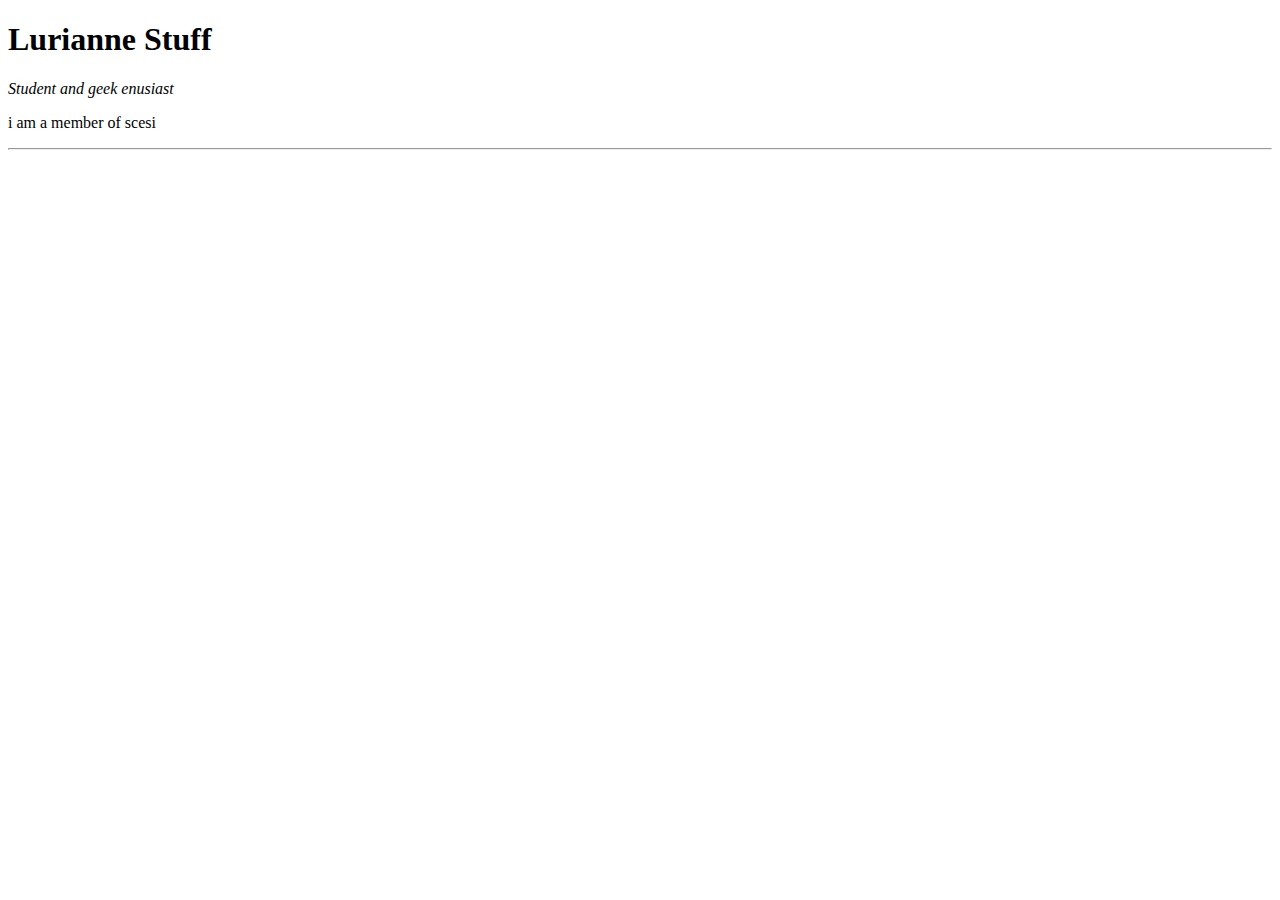
==== index.html @ 1dbe06a2 "base page" ====
<!DOCTYPE html>
<html lang="en" dir="ltr">

<head>
  <meta charset="utf-8">
  <title>Alvaro's Personal site </title>
</head>

<body>
  <h1>Lurianne Stuff</h1>
  <p><em>Student and geek enusiast</em></p>
  <p>
     i am a member of scesi
  </p>
  <hr>
</body>

</html>
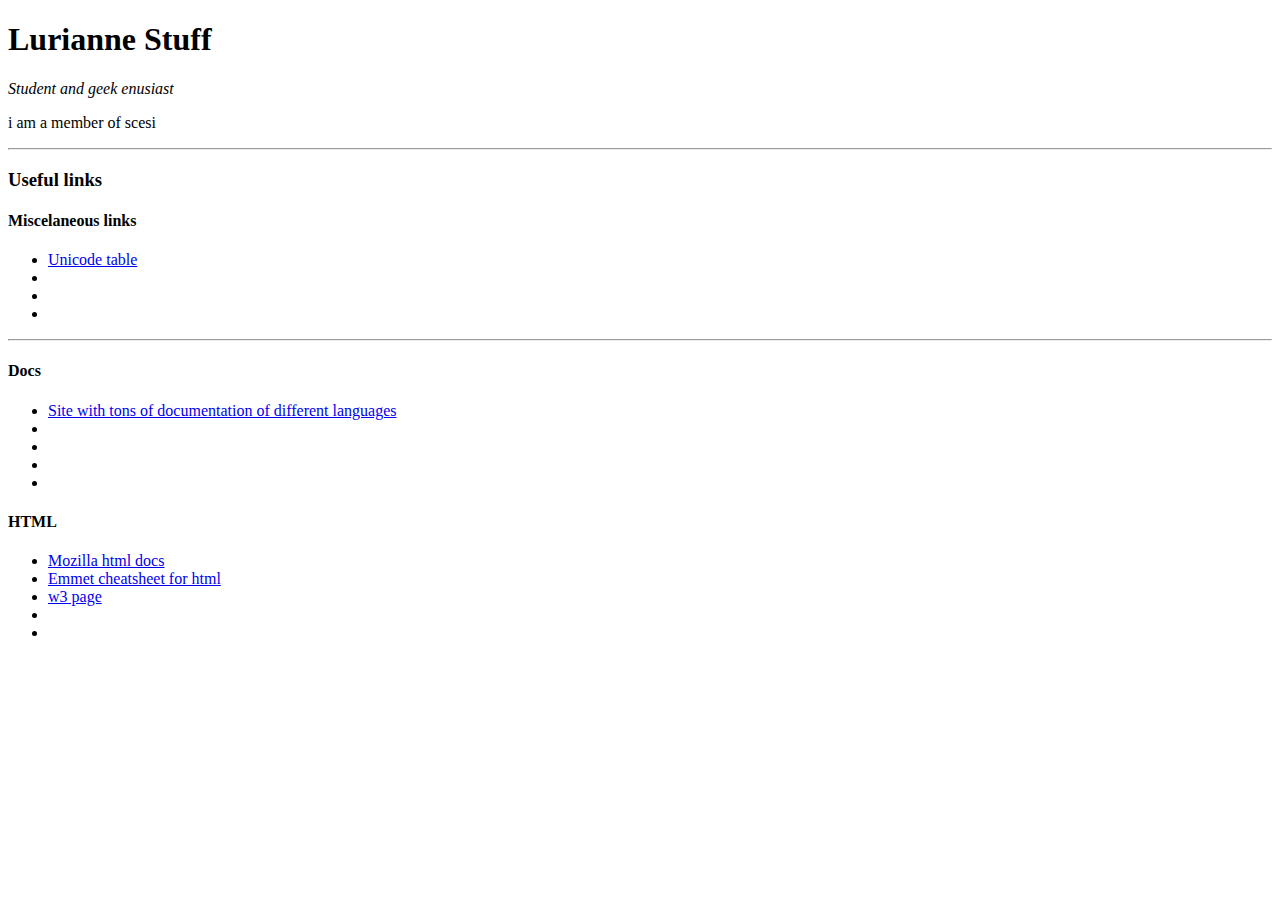
==== commit a16a9eb9: "adding some lists" ====
--- a/index.html
+++ b/index.html
@@ -13,6 +13,31 @@
      i am a member of scesi
   </p>
   <hr>
+  <h3>Useful links</h3>
+    <h4 class="list-heading"> Miscelaneous links</h4>
+      <ul class="link-list">
+        <li><a href="https://unicode-table.com/en/#control-character">Unicode table</a></li>
+        <li><a href=""></a></li>
+        <li><a href=""></a></li>
+        <li><a href=""></a></li>
+      </ul>
+    <hr>
+    <h4 class="list-heading">Docs</h4>
+      <ul class="link-list">
+        <li><a href="https://devdocs.io/">Site with tons of documentation of different languages</a></li>
+        <li><a href=""></a></li>
+        <li><a href=""></a></li>
+        <li><a href=""></a></li>
+        <li><a href=""></a></li>
+      </ul>
+    <h4 class="list-heading">HTML</h4>
+      <ul class="link-list">
+         <li><a href="https://developer.mozilla.org/en-US/docs/Web/HTML">Mozilla html docs</a></li>
+         <li><a href="https://docs.emmet.io/cheat-sheet/">Emmet cheatsheet for html</a></li>
+         <li><a href="https://www.w3schools.com/">w3 page</a></li>
+         <li><a href=""></a></li>
+         <li><a href=""></a></li>
+       </ul>
 </body>
 
 </html>
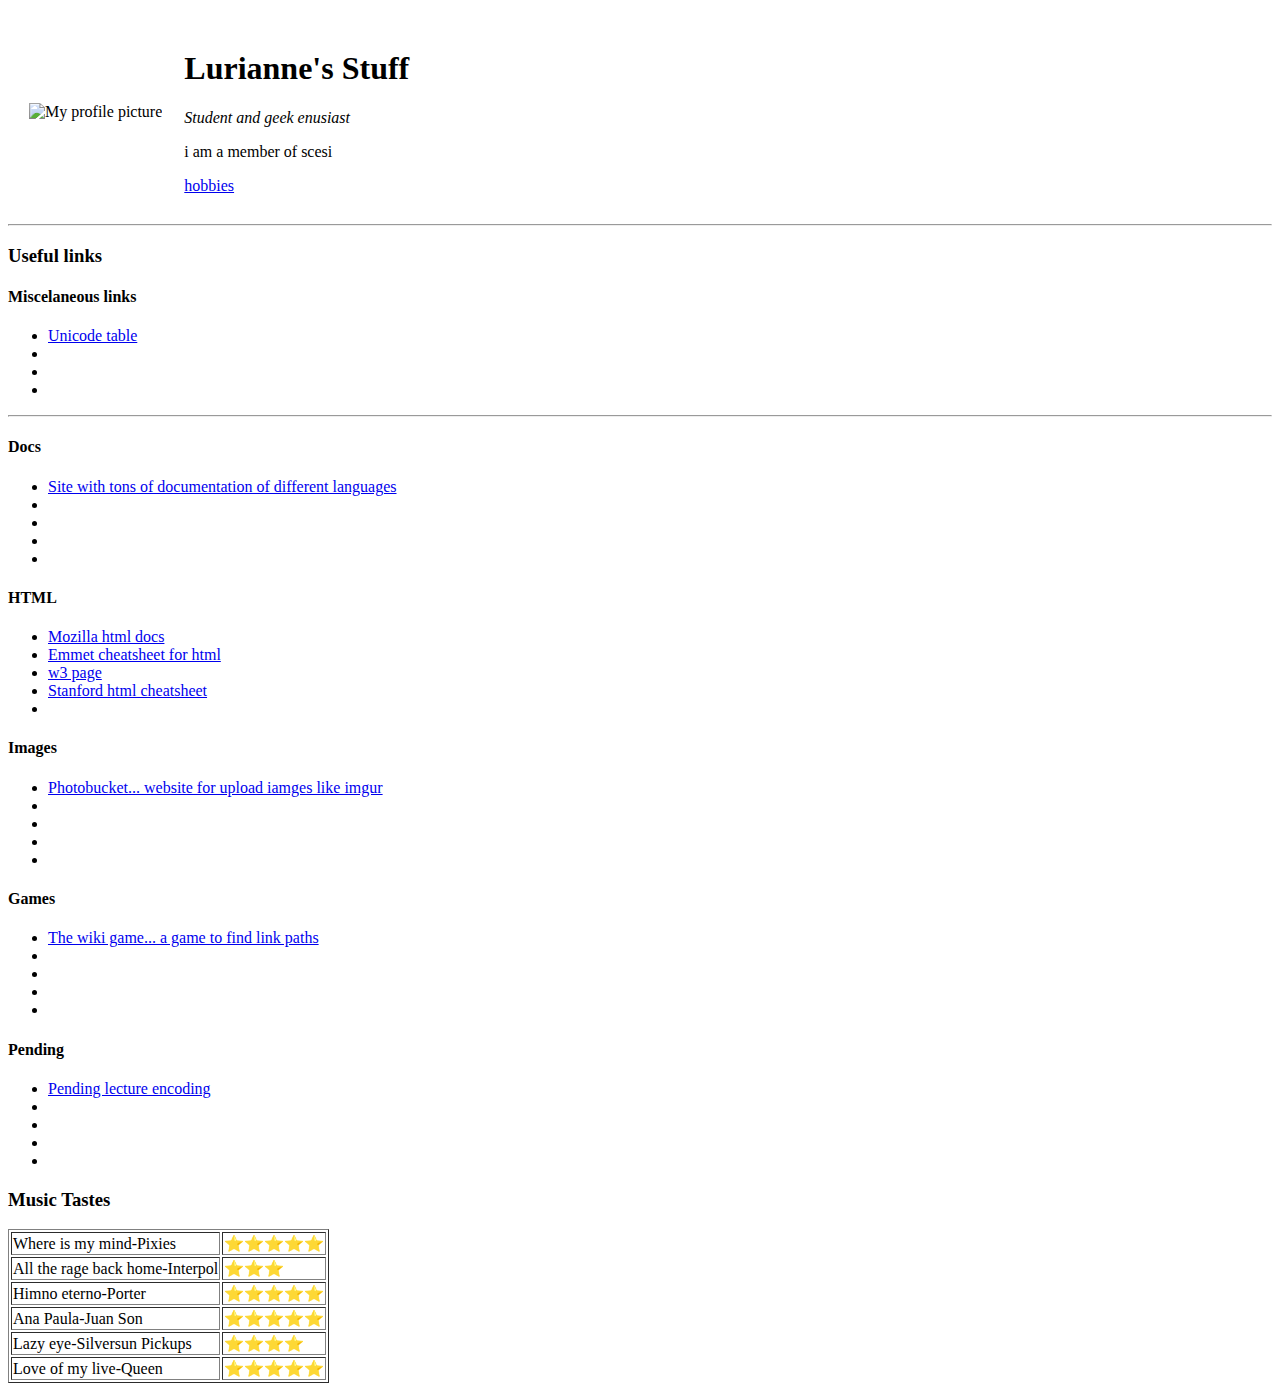
==== commit 1808a86b: "tables part1" ====
--- a/index.html
+++ b/index.html
@@ -7,11 +7,18 @@
 </head>
 
 <body>
-  <h1>Lurianne Stuff</h1>
-  <p><em>Student and geek enusiast</em></p>
-  <p>
-     i am a member of scesi
-  </p>
+  <table cellspacing="20">
+    <tr>
+      <td><img src="images/profile-picture.jpg" alt="My profile picture" height="200px"></td>
+      <td>  <h1>Lurianne's Stuff</h1>
+        <p><em>Student and geek enusiast</em></p>
+        <p>
+           i am a member of scesi
+        </p>
+        <a href="hobbies.html">hobbies</a>
+      </td>
+    </tr>
+  </table>
   <hr>
   <h3>Useful links</h3>
     <h4 class="list-heading"> Miscelaneous links</h4>
@@ -35,9 +42,67 @@
          <li><a href="https://developer.mozilla.org/en-US/docs/Web/HTML">Mozilla html docs</a></li>
          <li><a href="https://docs.emmet.io/cheat-sheet/">Emmet cheatsheet for html</a></li>
          <li><a href="https://www.w3schools.com/">w3 page</a></li>
-         <li><a href=""></a></li>
+         <li><a href="https://web.stanford.edu/group/csp/cs21/htmlcheatsheet.pdf" download>Stanford html cheatsheet</a></li>
          <li><a href=""></a></li>
        </ul>
+    <h4 class="list-heading">Images</h4>
+      <ul class="link-list">
+        <li><a href="http://photobucket.com/">Photobucket... website for upload iamges like imgur</a></li>
+        <li><a href=""></a></li>
+        <li><a href=""></a></li>
+        <li><a href=""></a></li>
+        <li><a href=""></a></li>
+      </ul>
+    <h4 class="list-heading">Games</h4>
+      <ul class="link-list">
+        <li><a href="https://www.thewikigame.com/">The wiki game... a game to find link paths</a></li>
+        <li><a href=""></a></li>
+        <li><a href=""></a></li>
+        <li><a href=""></a></li>
+        <li><a href=""></a></li>
+      </ul>
+    <h4 class="list-heading">Pending</h4>
+      <ul class="link-list">
+        <li><a href="https://www.joelonsoftware.com/2003/10/08/the-absolute-minimum-every-software-developer-absolutely-positively-must-know-about-unicode-and-character-sets-no-excuses/">Pending lecture encoding</a></li>
+        <li><a href=""></a></li>
+        <li><a href=""></a></li>
+        <li><a href=""></a></li>
+        <li><a href=""></a></li>
+      </ul>
+    <h3 class="title-table">Music Tastes</h3>
+    <table class="table" border="1px">
+      <thead>
+      </thead>
+      <tbody>
+        <tr>
+          <td>Where is my mind-Pixies</td>
+          <td>&#11088;&#11088;&#11088;&#11088;&#11088; </td>
+        </tr>
+        <tr>
+          <td>All the rage back home-Interpol</td>
+          <td>⭐⭐⭐</td>
+        </tr>
+        <tr>
+          <td>Himno eterno-Porter</td>
+          <td>⭐⭐⭐⭐⭐</td>
+        </tr>
+        <tr>
+          <td>Ana Paula-Juan Son</td>
+          <td>⭐⭐⭐⭐⭐</td>
+        </tr>
+        <tr>
+          <td>Lazy eye-Silversun Pickups</td>
+          <td>⭐⭐⭐⭐</td>
+        </tr>
+        <tr>
+          <td>Love of my live-Queen</td>
+          <td>⭐⭐⭐⭐⭐</td>
+        </tr>
+      </tbody>
+
+    </table>
+
+
 </body>
 
 </html>
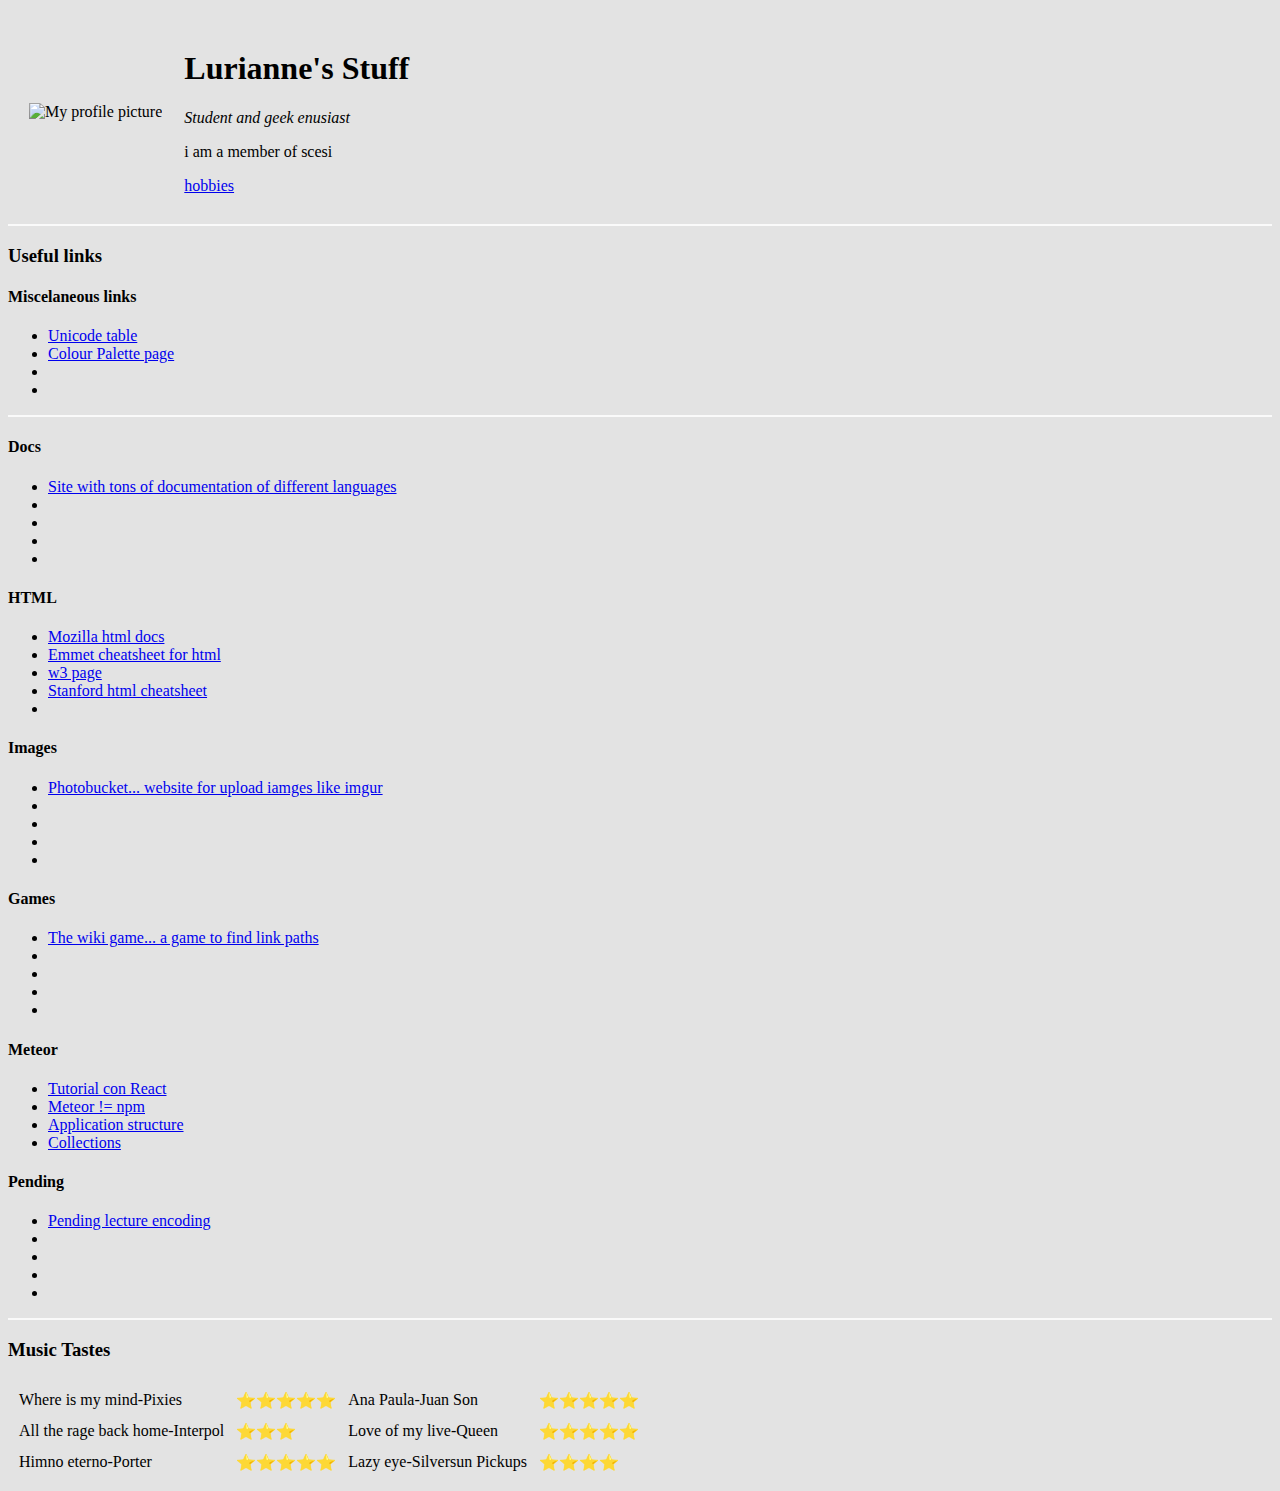
==== commit d5e85c39: "meteor links" ====
--- a/index.html
+++ b/index.html
@@ -4,6 +4,16 @@
 <head>
   <meta charset="utf-8">
   <title>Alvaro's Personal site </title>
+  <style >
+    body{
+      background-color: #e3e3e3;
+    }
+    hr{
+      background-color: #fafafa;
+      border-style: none;
+      height: 2px
+    }
+  </style>
 </head>
 
 <body>
@@ -21,10 +31,11 @@
   </table>
   <hr>
   <h3>Useful links</h3>
+
     <h4 class="list-heading"> Miscelaneous links</h4>
       <ul class="link-list">
         <li><a href="https://unicode-table.com/en/#control-character">Unicode table</a></li>
-        <li><a href=""></a></li>
+        <li><a href="https://colorhunt.co/">Colour Palette page </a></li>
         <li><a href=""></a></li>
         <li><a href=""></a></li>
       </ul>
@@ -61,6 +72,13 @@
         <li><a href=""></a></li>
         <li><a href=""></a></li>
       </ul>
+    <h4 class="list-heading">Meteor</h4>
+      <ul class="link-list">
+        <li><a href="https://www.meteor.com/tutorials/react/">Tutorial con React</a></li>
+        <li><a href="https://docs.meteor.com/commandline.html#meteornpm">Meteor != npm</a></li>
+         <li><a href="https://guide.meteor.com/structure.html">Application structure</a></li>
+        <li><a href="https://guide.meteor.com/collections.html">Collections</a></li>
+      </ul>
     <h4 class="list-heading">Pending</h4>
       <ul class="link-list">
         <li><a href="https://www.joelonsoftware.com/2003/10/08/the-absolute-minimum-every-software-developer-absolutely-positively-must-know-about-unicode-and-character-sets-no-excuses/">Pending lecture encoding</a></li>
@@ -69,34 +87,29 @@
         <li><a href=""></a></li>
         <li><a href=""></a></li>
       </ul>
+      <hr>
     <h3 class="title-table">Music Tastes</h3>
-    <table class="table" border="1px">
+    <table class="table"  cellspacing="10" >
       <thead>
       </thead>
       <tbody>
         <tr>
           <td>Where is my mind-Pixies</td>
           <td>&#11088;&#11088;&#11088;&#11088;&#11088; </td>
+          <td>Ana Paula-Juan Son</td>
+          <td>⭐⭐⭐⭐⭐</td>
         </tr>
         <tr>
           <td>All the rage back home-Interpol</td>
           <td>⭐⭐⭐</td>
+          <td>Love of my live-Queen</td>
+          <td>⭐⭐⭐⭐⭐</td>
         </tr>
         <tr>
           <td>Himno eterno-Porter</td>
           <td>⭐⭐⭐⭐⭐</td>
-        </tr>
-        <tr>
-          <td>Ana Paula-Juan Son</td>
-          <td>⭐⭐⭐⭐⭐</td>
-        </tr>
-        <tr>
           <td>Lazy eye-Silversun Pickups</td>
           <td>⭐⭐⭐⭐</td>
-        </tr>
-        <tr>
-          <td>Love of my live-Queen</td>
-          <td>⭐⭐⭐⭐⭐</td>
         </tr>
       </tbody>
 
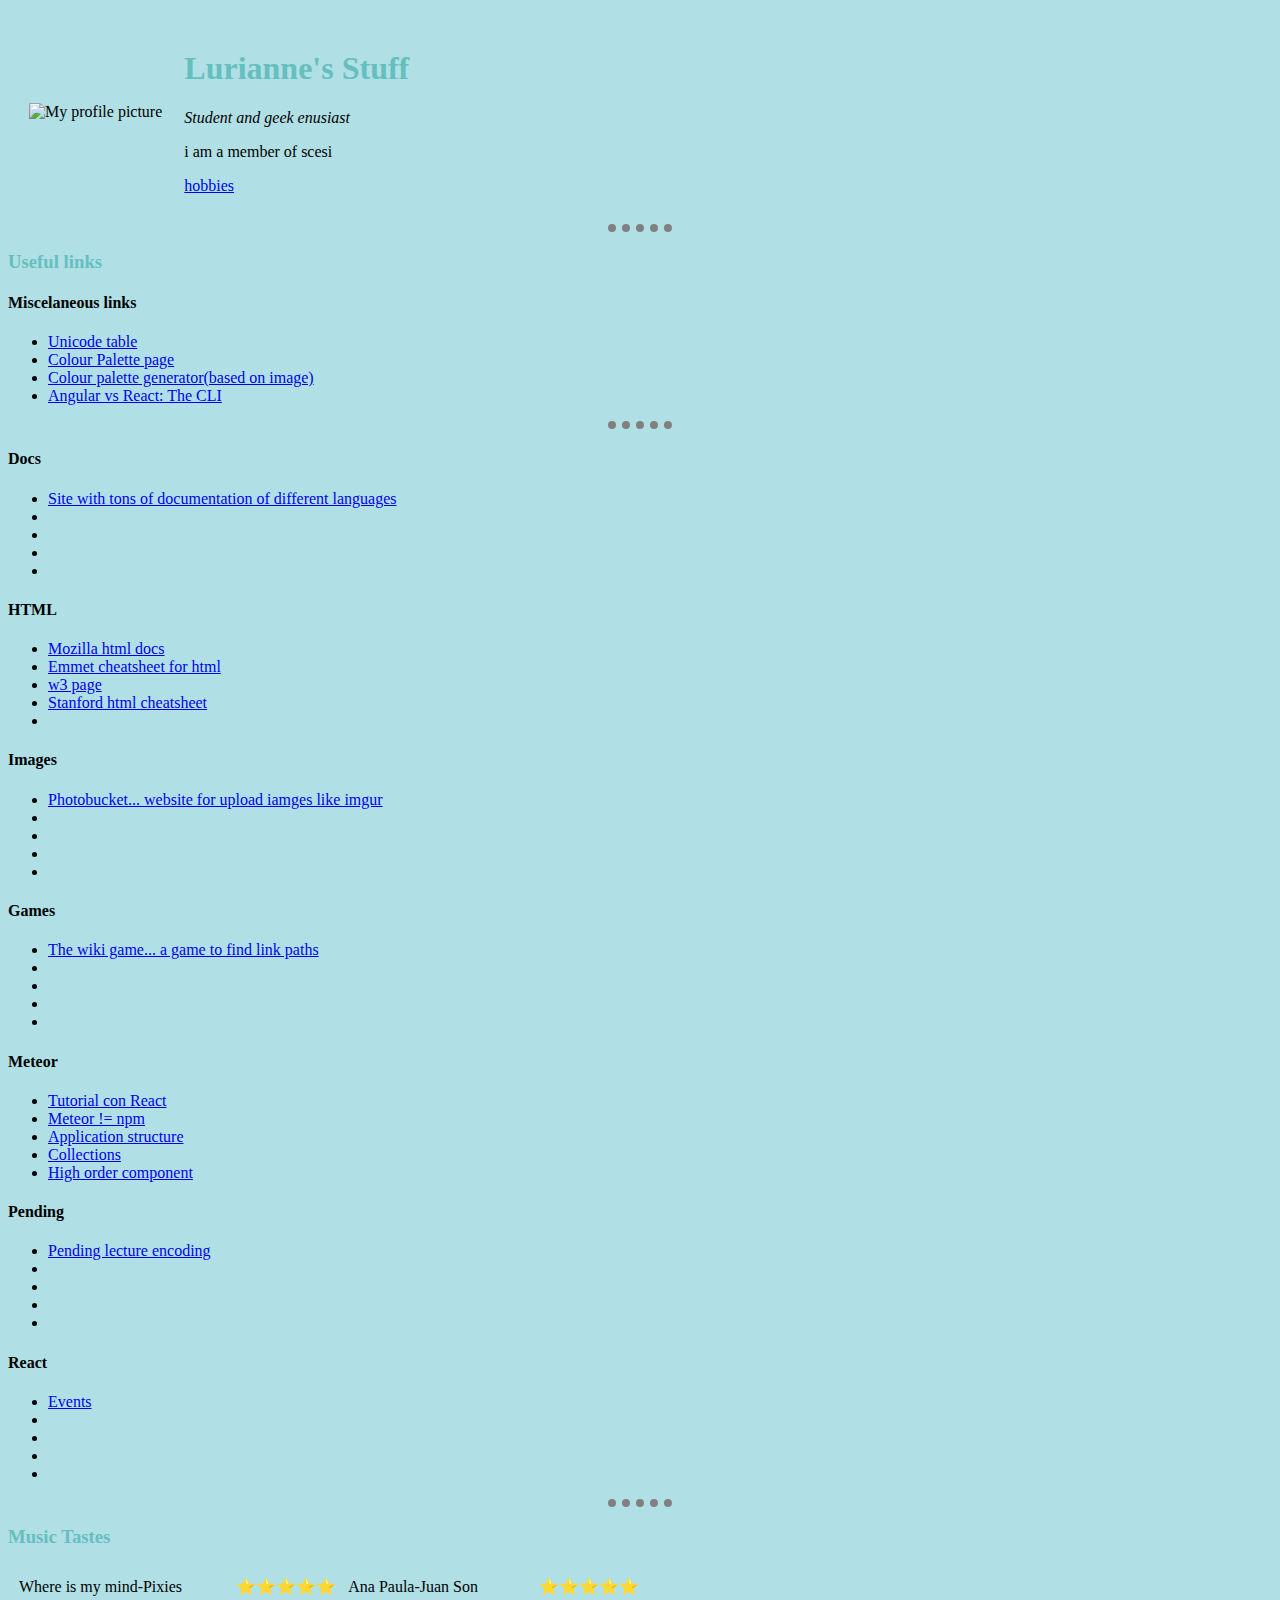
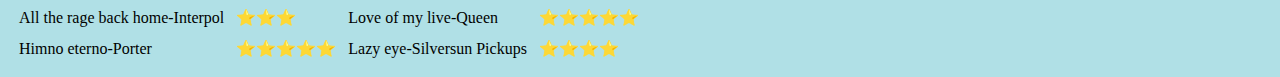
==== commit da9bbdaa: "css changes" ====
--- a/index.html
+++ b/index.html
@@ -4,22 +4,13 @@
 <head>
   <meta charset="utf-8">
   <title>Alvaro's Personal site </title>
-  <style >
-    body{
-      background-color: #e3e3e3;
-    }
-    hr{
-      background-color: #fafafa;
-      border-style: none;
-      height: 2px
-    }
-  </style>
+  <link rel="stylesheet" href="css/styles.css">
 </head>
 
 <body>
   <table cellspacing="20">
     <tr>
-      <td><img src="images/profile-picture.jpg" alt="My profile picture" height="200px"></td>
+      <td><img src="images/profile-picture.jpg" alt="My profile picture"></td>
       <td>  <h1>Lurianne's Stuff</h1>
         <p><em>Student and geek enusiast</em></p>
         <p>
@@ -36,8 +27,8 @@
       <ul class="link-list">
         <li><a href="https://unicode-table.com/en/#control-character">Unicode table</a></li>
         <li><a href="https://colorhunt.co/">Colour Palette page </a></li>
-        <li><a href=""></a></li>
-        <li><a href=""></a></li>
+        <li><a href="https://www.canva.com/color-palette/">Colour palette generator(based on image)</a></li>
+        <li><a href="https://medium.jonasbandi.net/angular-vs-react-the-cli-d8af18063006">Angular vs React: The CLI</a></li>
       </ul>
     <hr>
     <h4 class="list-heading">Docs</h4>
@@ -78,6 +69,7 @@
         <li><a href="https://docs.meteor.com/commandline.html#meteornpm">Meteor != npm</a></li>
          <li><a href="https://guide.meteor.com/structure.html">Application structure</a></li>
         <li><a href="https://guide.meteor.com/collections.html">Collections</a></li>
+        <li><a href="https://reactjs.org/docs/higher-order-components.html">High order component</a></li>
       </ul>
     <h4 class="list-heading">Pending</h4>
       <ul class="link-list">
@@ -87,7 +79,15 @@
         <li><a href=""></a></li>
         <li><a href=""></a></li>
       </ul>
-      <hr>
+    <h4 class="list-heading">React</h4>
+      <ul class="link-list">
+        <li><a href="https://reactjs.org/docs/events.html">Events</a></li>
+        <li><a href=""></a></li>
+        <li><a href=""></a></li>
+        <li><a href=""></a></li>
+        <li><a href=""></a></li>
+      </ul>
+    <hr>
     <h3 class="title-table">Music Tastes</h3>
     <table class="table"  cellspacing="10" >
       <thead>
--- a/css/styles.css
+++ b/css/styles.css
@@ -0,0 +1,16 @@
+
+body{
+  background-color: powderblue;
+}
+hr{      
+  border-style: dotted none none none;
+  height: 0px;
+  width: 5%;
+  border-width: 8px;
+}
+img{
+  height: 100px;
+}
+h1,h3{
+  color: #66BFBF;
+}